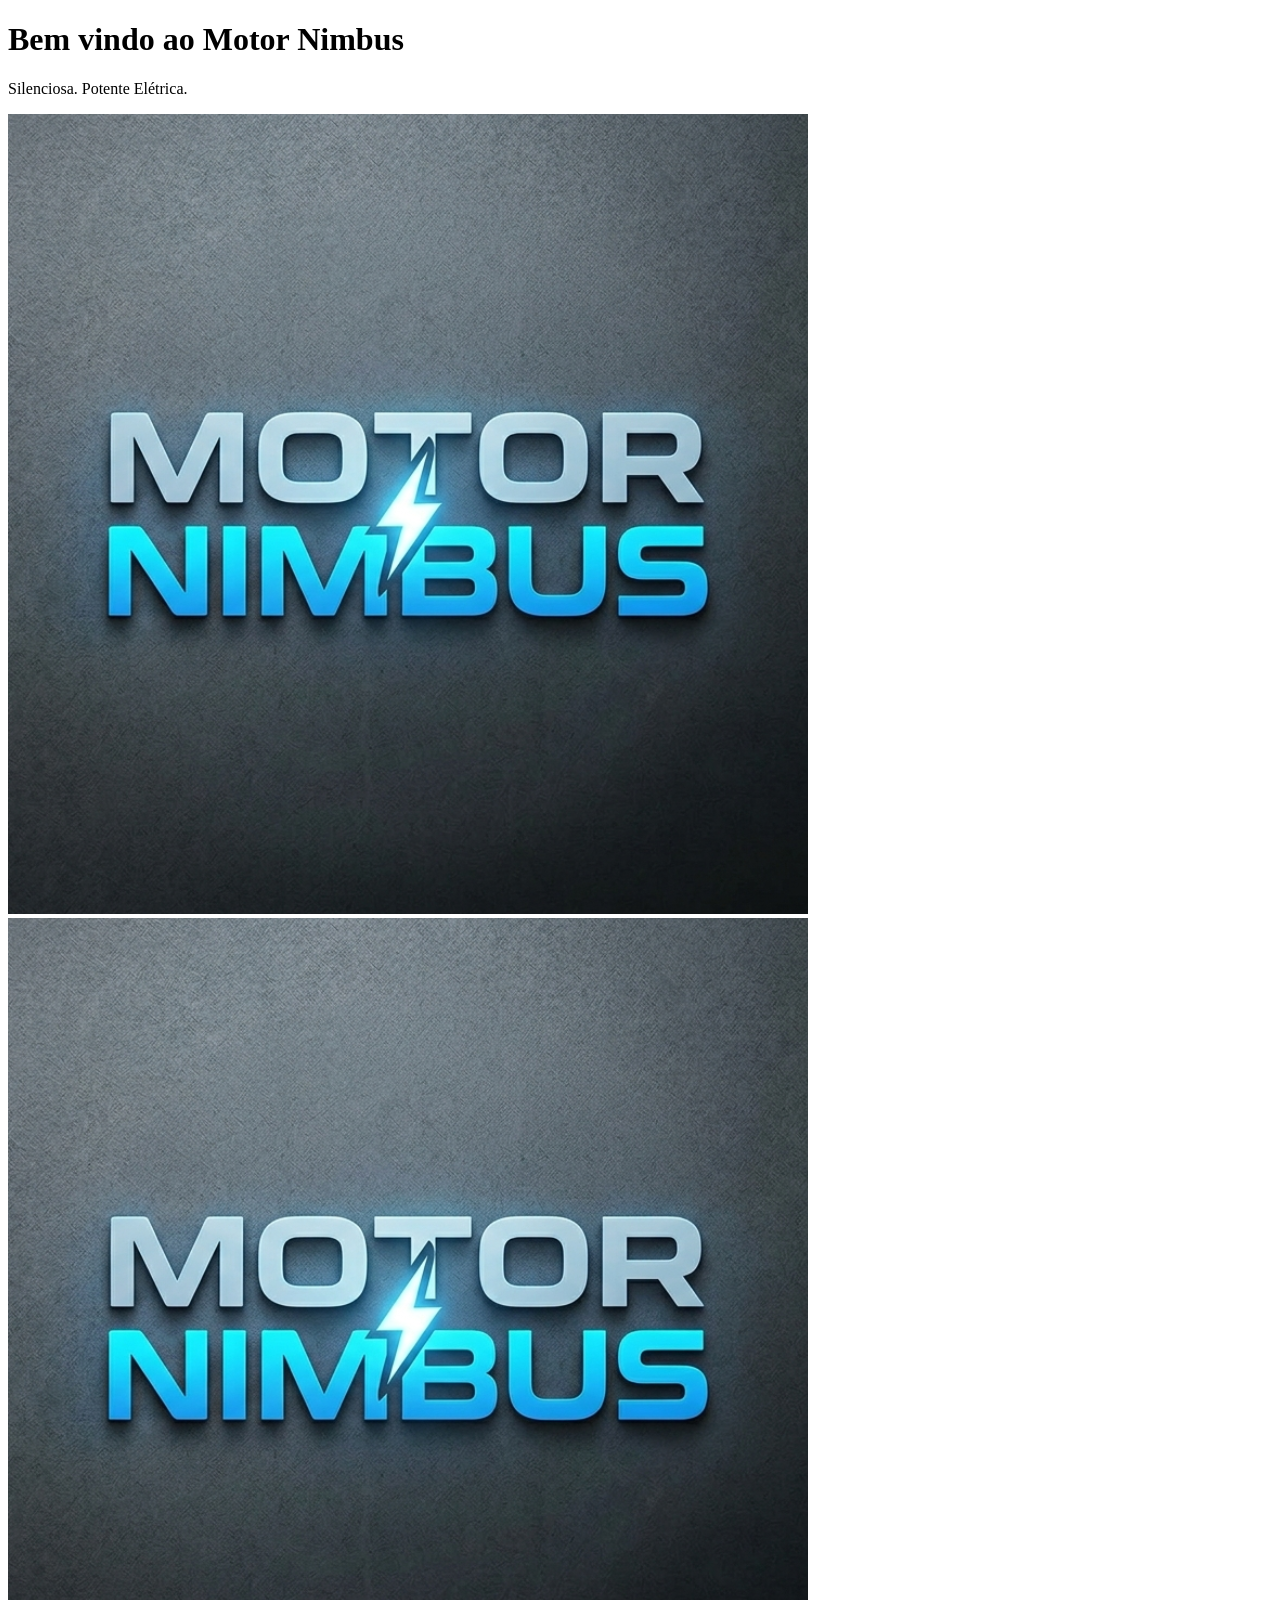
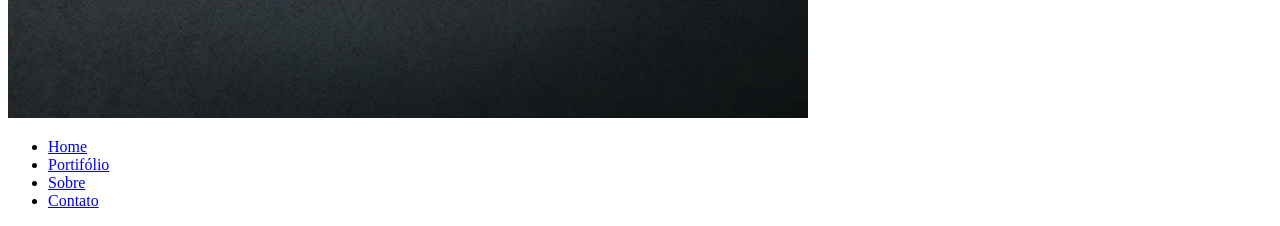
==== index.html @ 444bcf8f "feat: Criando páginas de HTML com o Hero na home" ====
<!DOCTYPE html>
<html lang="pt-br">
<head>
    <meta charset="UTF-8">
    <meta name="viewport" content="width=device-width, initial-scale=1.0">
    <title>Início - Motor Nimbus</title>
</head>
<body>

    <div id="inicio">
        <h1 id="titulo">Bem vindo ao Motor Nimbus</h1>
        <p id="frase">Silenciosa. Potente Elétrica.</p>
        <img src="./src/assets/logo.PNG" alt="imagem" id="imgHero">
    </div>

    <header>
        <img src="./src/assets/logo.PNG" alt="logo" id="logo">
        <nav>
            <ul>
                <li><a href="index.html">Home</a></li>
                <li><a href="./src/pages/portifolio.html">Portifólio</a></li>
                <li><a href="./src/pages/sobre.html">Sobre</a></li>
                <li><a href="./src/pages/contato.html">Contato</a></li>
            </ul>
        </nav>
    </header>
</body>
</html>
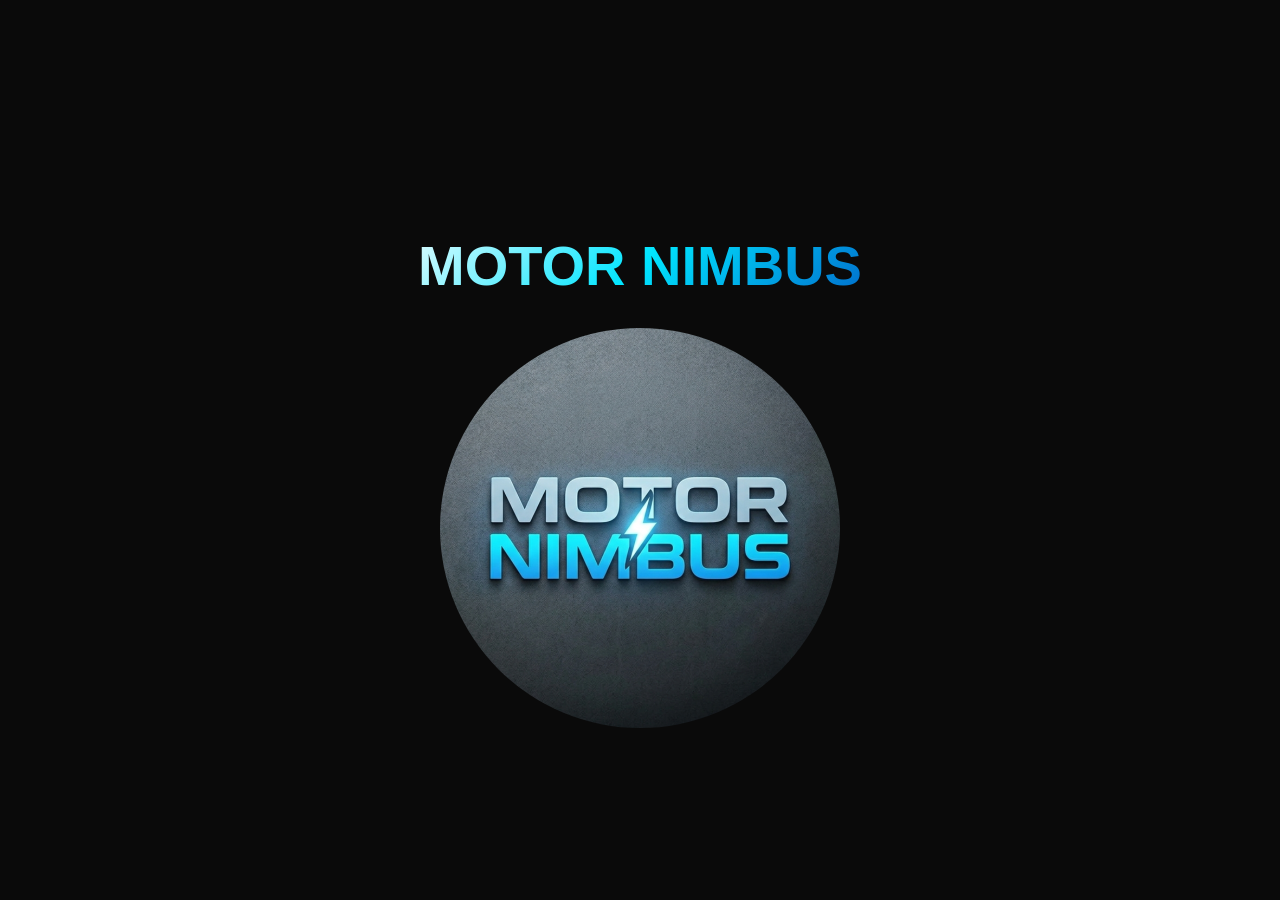
==== commit 01f118e1: "style: Estilizando Home e Sobre + JS para o Hero" ====
--- a/index.html
+++ b/index.html
@@ -4,25 +4,35 @@
     <meta charset="UTF-8">
     <meta name="viewport" content="width=device-width, initial-scale=1.0">
     <title>Início - Motor Nimbus</title>
+    <link rel="stylesheet" href="./src/css/estilo.css">
 </head>
 <body>
+    <main>
 
-    <div id="inicio">
-        <h1 id="titulo">Bem vindo ao Motor Nimbus</h1>
-        <p id="frase">Silenciosa. Potente Elétrica.</p>
-        <img src="./src/assets/logo.PNG" alt="imagem" id="imgHero">
-    </div>
+        <div id="inicio">
+            <h1 id="titulo">Motor Nimbus</h1>
+            <img src="./src/assets/logo.PNG" alt="Logo Motor Nimbus" id="imgHero">
+        </div>
 
-    <header>
-        <img src="./src/assets/logo.PNG" alt="logo" id="logo">
-        <nav>
-            <ul>
-                <li><a href="index.html">Home</a></li>
-                <li><a href="./src/pages/portifolio.html">Portifólio</a></li>
-                <li><a href="./src/pages/sobre.html">Sobre</a></li>
-                <li><a href="./src/pages/contato.html">Contato</a></li>
-            </ul>
-        </nav>
-    </header>
+        <header>
+            <img src="./src/assets/logo.PNG" alt="logo" id="logo">
+            <nav>
+                <ul>
+                    <li><a href="index.html">Home</a></li>
+                    <li><a href="./src/pages/portifolio.html">Portifólio</a></li>
+                    <li><a href="./pages/sobre.html">Sobre</a></li>
+                    <li><a href="./src/pages/contato.html">Contato</a></li>
+                </ul>
+            </nav>
+        </header>
+
+        <div class="imgPrincipal">
+            <h1>Motor Nimbus</h1>
+            <img src="./src/assets/logo.PNG" alt="ImagemPrincipal">
+        </div>
+        
+
+    </main>
+    <script src="./src/js/script.js"></script>
 </body>
 </html>
--- a/src/css/estilo.css
+++ b/src/css/estilo.css
@@ -0,0 +1,198 @@
+:root {
+    --color1: #f0f0f0;
+    --color2: #333;
+    --color3: #555;
+    --color4: #00e5ff;
+    --color5: #005cc5;
+    --color6: #0a0a0a;
+    --colorLinear: linear-gradient(135deg, #ffffff, #00e5ff, #005cc5);
+    --fontFamily: "Cascadia Code", sans-serif;
+}
+
+* {
+    margin: 0;
+    padding: 0;
+    box-sizing: border-box;
+}
+
+body {
+    background: var(--color6);
+    font-family: var(--fontFamily);
+}
+
+#inicio {
+    position: fixed;
+    top: 0;
+    left: 0;
+    width: 100%;
+    height: 100%;
+    display: flex;
+    flex-direction: column;
+    background: var(--color6);
+    justify-content: center;
+    align-items: center;
+    opacity: 1;
+    transition: opacity 1s ease-in-out;
+}
+
+#titulo {
+    text-align: center;
+    font-size: 3.5rem;
+    background: var(--colorLinear);
+    text-transform: uppercase;
+    -webkit-text-fill-color: transparent;
+    background-clip: text;
+    animation: efeito 1s ease-in-out;
+    margin-bottom: 30px;
+}
+
+@keyframes efeito {
+    from {
+        opacity: 0;
+        transform: translateY(-20px);
+    }
+    to {
+        opacity: 1;
+        transform: translateY(0px);
+    }
+}
+
+#imgHero {
+    width: 400px;
+    height: 400px;
+    border-radius: 50%;
+}
+
+header {
+    background: var(--color2);
+    color: var(--color4);
+    padding: 20px 40px;
+    align-items: center;
+    display: flex;
+    justify-content: space-between;
+    border-radius: 0 0 20px 20px;
+}
+
+header #logo {
+    width: 70px;
+    height: 70px;
+    border-radius: 50%;
+}
+
+header nav ul {
+    display: flex;
+    gap: 20px;
+    list-style: none;
+}
+
+header nav ul li a {
+    text-decoration: none;
+    color: var(--color1);
+    font-weight: 800;
+}
+
+header nav ul li a:hover {
+    color: var(--color4);
+    text-decoration: underline;
+    text-transform: uppercase;
+}
+
+.imgPrincipal {
+    display: flex;
+    flex-direction: column;
+    justify-content: center;
+    align-items: center;
+    width: 100%;
+    margin-top: 60px;
+}
+
+.imgPrincipal h1 {
+    text-align: center;
+    font-size: 3.5rem;
+    background: var(--colorLinear);
+    text-transform: uppercase;
+    -webkit-text-fill-color: transparent;
+    background-clip: text;
+    margin-bottom: 30px;
+}
+
+.imgPrincipal img {
+    width: 400px;
+    height: 400px;
+    border-radius: 50%;
+}
+
+#titulo-sobre {
+    margin-top: 20px;
+    text-align: center;
+    font-size: 3.5rem;
+    background: var(--colorLinear);
+    text-transform: uppercase;
+    -webkit-text-fill-color: transparent;
+    background-clip: text;
+}
+
+header {
+    background: var(--color2);
+    color: var(--color4);
+    padding: 20px 40px;
+    align-items: center;
+    display: flex;
+    justify-content: space-between;
+    border-radius: 0 0 20px 20px;
+}
+
+header #logo {
+    width: 70px;
+    height: 70px;
+    border-radius: 50%;
+}
+
+header nav ul {
+    display: flex;
+    gap: 20px;
+    list-style: none;
+}
+
+header nav ul li a {
+    text-decoration: none;
+    color: var(--color1);
+    font-weight: 800;
+}
+
+header nav ul li a:hover {
+    color: var(--color4);
+    text-decoration: underline;
+    text-transform: uppercase;
+}
+
+main h1 {
+    margin-top: 60px;
+    text-align: center;
+    font-size: 2.5rem;
+    background: var(--colorLinear);
+    text-transform: uppercase;
+    -webkit-text-fill-color: transparent;
+    background-clip: text;
+    padding: 0 40px;
+    animation: efeito 1s ease-in-out;
+}
+
+main h2 {
+    margin-top: 40px;
+    text-align: center;
+    font-size: 1.6rem;
+    color: var(--color4);
+    text-transform: uppercase;
+    letter-spacing: 3px;
+    padding: 0 40px;
+}
+
+main p {
+    margin-top: 20px;
+    text-align: center;
+    font-size: 1.1rem;
+    color: var(--color1);
+    line-height: 1.8;
+    padding: 0 80px;
+}
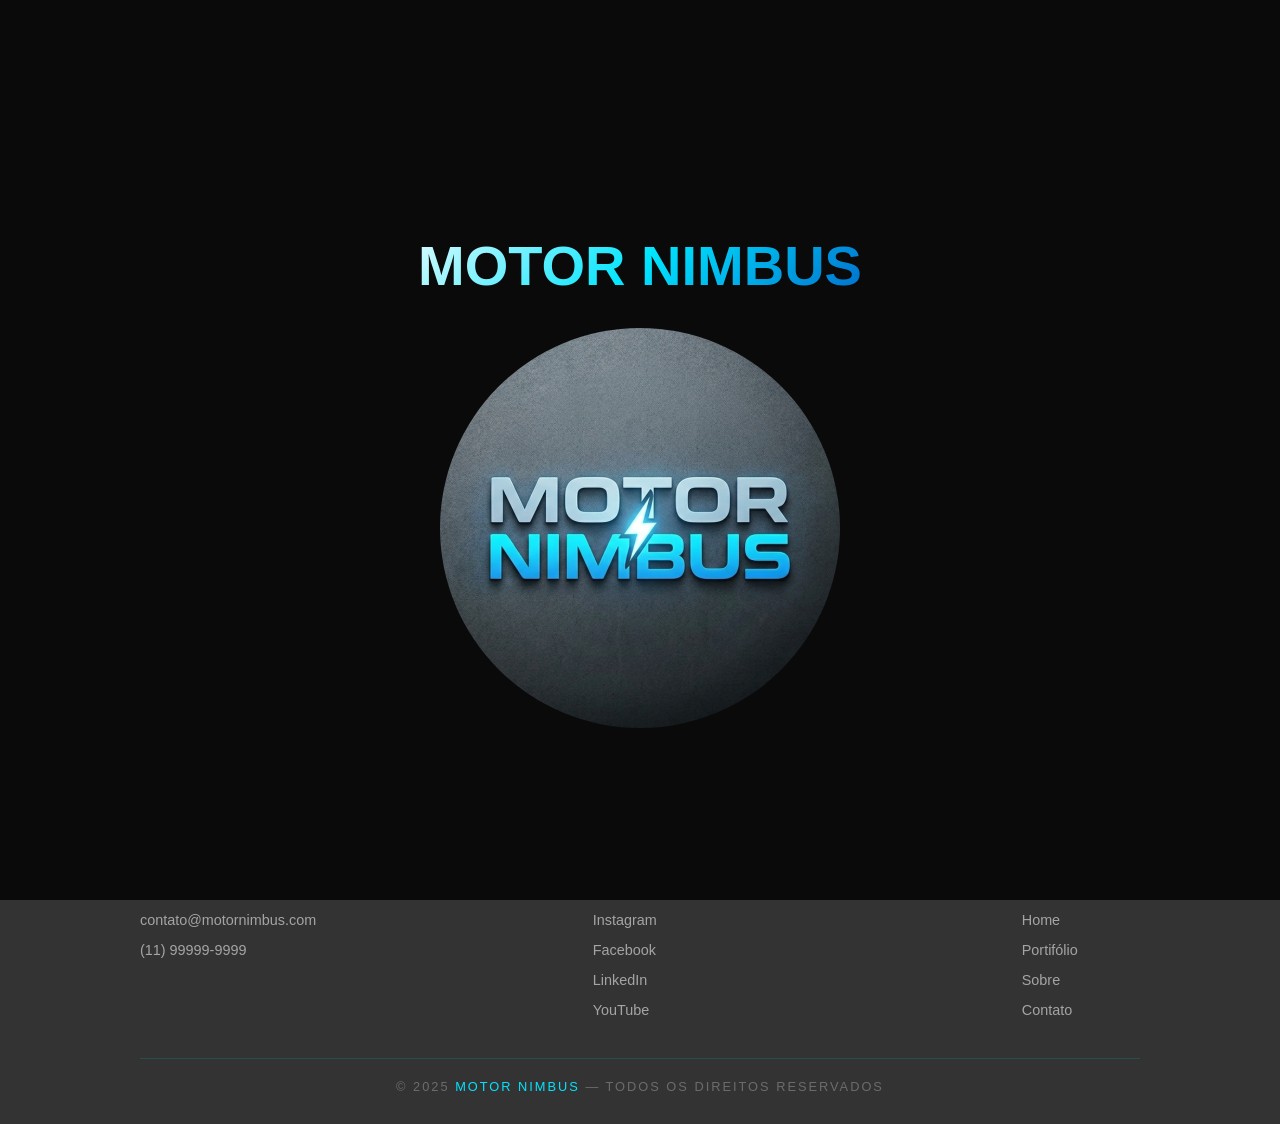
==== commit c13ff93b: "style: Estilizando Contato" ====
--- a/index.html
+++ b/index.html
@@ -19,9 +19,9 @@
             <nav>
                 <ul>
                     <li><a href="index.html">Home</a></li>
-                    <li><a href="./src/pages/portifolio.html">Portifólio</a></li>
+                    <li><a href="./pages/portifolio.html">Portifólio</a></li>
                     <li><a href="./pages/sobre.html">Sobre</a></li>
-                    <li><a href="./src/pages/contato.html">Contato</a></li>
+                    <li><a href="/pages/contato.html">Contato</a></li>
                 </ul>
             </nav>
         </header>
@@ -33,6 +33,39 @@
         
 
     </main>
+
+    <footer>
+        <div class="footer-grid">
+
+            <div class="footer-col">
+                <h3>Contato</h3>
+                <a>contato@motornimbus.com</a>
+                <a>(11) 99999-9999</a>
+            </div>
+
+            <div class="footer-col">
+                <h3>Redes Sociais</h3>
+                <a href="#">Instagram</a>
+                <a href="#">Facebook</a>
+                <a href="#">LinkedIn</a>
+                <a href="#">YouTube</a>
+            </div>
+
+            <div class="footer-col">
+                <h3>Navegação</h3>
+                <a href="/index.html">Home</a>
+                <a href="/src/pages/portifolio.html">Portifólio</a>
+                <a href="/src/pages/sobre.html">Sobre</a>
+                <a href="/src/pages/contato.html">Contato</a>
+            </div>
+        </div>
+
+        <div class="footer-divider"></div>
+
+        <p class="footer-bottom"> &copy; 2025 <span>Motor Nimbus</span> — Todos os direitos reservados</p>
+    </footer>
+
+
     <script src="./src/js/script.js"></script>
 </body>
 </html>
--- a/src/css/estilo.css
+++ b/src/css/estilo.css
@@ -20,6 +20,8 @@
     font-family: var(--fontFamily);
 }
 
+/* Estilizando o Hero */
+
 #inicio {
     position: fixed;
     top: 0;
@@ -63,6 +65,8 @@
     border-radius: 50%;
 }
 
+/* Estilizando o Header */
+
 header {
     background: var(--color2);
     color: var(--color4);
@@ -97,6 +101,8 @@
     text-transform: uppercase;
 }
 
+/* Estilizando a imgPrincipal (Home) */
+
 .imgPrincipal {
     display: flex;
     flex-direction: column;
@@ -122,6 +128,8 @@
     border-radius: 50%;
 }
 
+/* Estilizando a página Sobre */
+
 #titulo-sobre {
     margin-top: 20px;
     text-align: center;
@@ -130,40 +138,6 @@
     text-transform: uppercase;
     -webkit-text-fill-color: transparent;
     background-clip: text;
-}
-
-header {
-    background: var(--color2);
-    color: var(--color4);
-    padding: 20px 40px;
-    align-items: center;
-    display: flex;
-    justify-content: space-between;
-    border-radius: 0 0 20px 20px;
-}
-
-header #logo {
-    width: 70px;
-    height: 70px;
-    border-radius: 50%;
-}
-
-header nav ul {
-    display: flex;
-    gap: 20px;
-    list-style: none;
-}
-
-header nav ul li a {
-    text-decoration: none;
-    color: var(--color1);
-    font-weight: 800;
-}
-
-header nav ul li a:hover {
-    color: var(--color4);
-    text-decoration: underline;
-    text-transform: uppercase;
 }
 
 main h1 {
@@ -175,7 +149,6 @@
     -webkit-text-fill-color: transparent;
     background-clip: text;
     padding: 0 40px;
-    animation: efeito 1s ease-in-out;
 }
 
 main h2 {
@@ -195,4 +168,168 @@
     color: var(--color1);
     line-height: 1.8;
     padding: 0 80px;
+}
+
+/* Estilizando o Formulário de Contato */
+
+.pagina-contato form {
+    display: flex;
+    justify-content: center;
+    align-items: center;
+    margin-top: 60px;
+    padding: 0 20px;
+}
+
+.pagina-contato fieldset {
+    display: flex;
+    flex-direction: column;
+    width: 100%;
+    max-width: 600px;
+    border: 1px solid var(--color4);
+    border-radius: 20px;
+    padding: 40px;
+    gap: 10px;
+}
+
+.pagina-contato legend {
+    color: var(--color4);
+    font-size: 1.5rem;
+    text-transform: uppercase;
+    letter-spacing: 3px;
+    padding: 0 10px;
+    text-align: center;
+}
+
+.pagina-contato label {
+    color: var(--color1);
+    font-size: 0.9rem;
+    text-transform: uppercase;
+    letter-spacing: 2px;
+    margin-top: 10px;
+}
+
+.pagina-contato input {
+    background: var(--color2);
+    border: 1px solid var(--color3);
+    border-radius: 10px;
+    padding: 12px 16px;
+    color: var(--color1);
+    font-family: var(--fontFamily);
+    font-size: 1rem;
+}
+
+.pagina-contato input:focus {
+    outline: none;
+    border-color: var(--color4);
+}
+
+.pagina-contato textarea {
+    background: var(--color2);
+    border: 1px solid var(--color3);
+    border-radius: 10px;
+    padding: 12px 16px;
+    color: var(--color1);
+    font-family: var(--fontFamily);
+    font-size: 1rem;
+    height: 150px;
+    resize: vertical;
+}
+
+.pagina-contato textarea:focus {
+    outline: none;
+    border-color: var(--color4);
+}
+
+.pagina-contato button {
+    margin-top: 10px;
+    padding: 14px;
+    background: var(--colorLinear);
+    border: none;
+    border-radius: 10px;
+    color: var(--color6);
+    font-family: var(--fontFamily);
+    font-size: 1rem;
+    font-weight: 800;
+    text-transform: uppercase;
+    letter-spacing: 3px;
+    cursor: pointer;
+}
+
+.pagina-contato button:hover {
+    opacity: 0.85;
+}
+
+
+/* Estilizando o Footer */
+
+footer {
+    margin-top: 80px;
+    background: var(--color2);
+    border-top: 1px solid rgba(0, 229, 255, 0.2);
+    padding: 60px 40px 30px;
+    font-family: var(--fontFamily);
+}
+
+.footer-grid {
+    display: flex;
+    justify-content: space-between;
+    gap: 40px;
+    flex-wrap: wrap;
+    max-width: 1000px;
+    margin: 0 auto;
+}
+
+.footer-col {
+    display: flex;
+    flex-direction: column;
+    gap: 14px;
+}
+
+.footer-col h3 {
+    color: var(--color4);
+    font-size: 0.8rem;
+    text-transform: uppercase;
+    letter-spacing: 4px;
+    margin-bottom: 6px;
+    border-bottom: 1px solid rgba(0, 229, 255, 0.2);
+    padding-bottom: 10px;
+}
+
+.footer-col a,
+.footer-col span {
+    color: rgba(240, 240, 240, 0.6);
+    text-decoration: none;
+    font-size: 0.9rem;
+    transition: color 0.3s ease;
+    display: flex;
+    align-items: center;
+    gap: 10px;
+}
+
+.footer-col a:hover {
+    color: var(--color4);
+}
+
+.footer-icon {
+    font-size: 1.1rem;
+}
+
+.footer-divider {
+    width: 100%;
+    max-width: 1000px;
+    margin: 40px auto 20px;
+    height: 1px;
+    background: rgba(0, 229, 255, 0.15);
+}
+
+.footer-bottom {
+    text-align: center;
+    color: rgba(240, 240, 240, 0.3);
+    font-size: 0.8rem;
+    letter-spacing: 2px;
+    text-transform: uppercase;
+}
+
+.footer-bottom span {
+    color: var(--color4);
 }
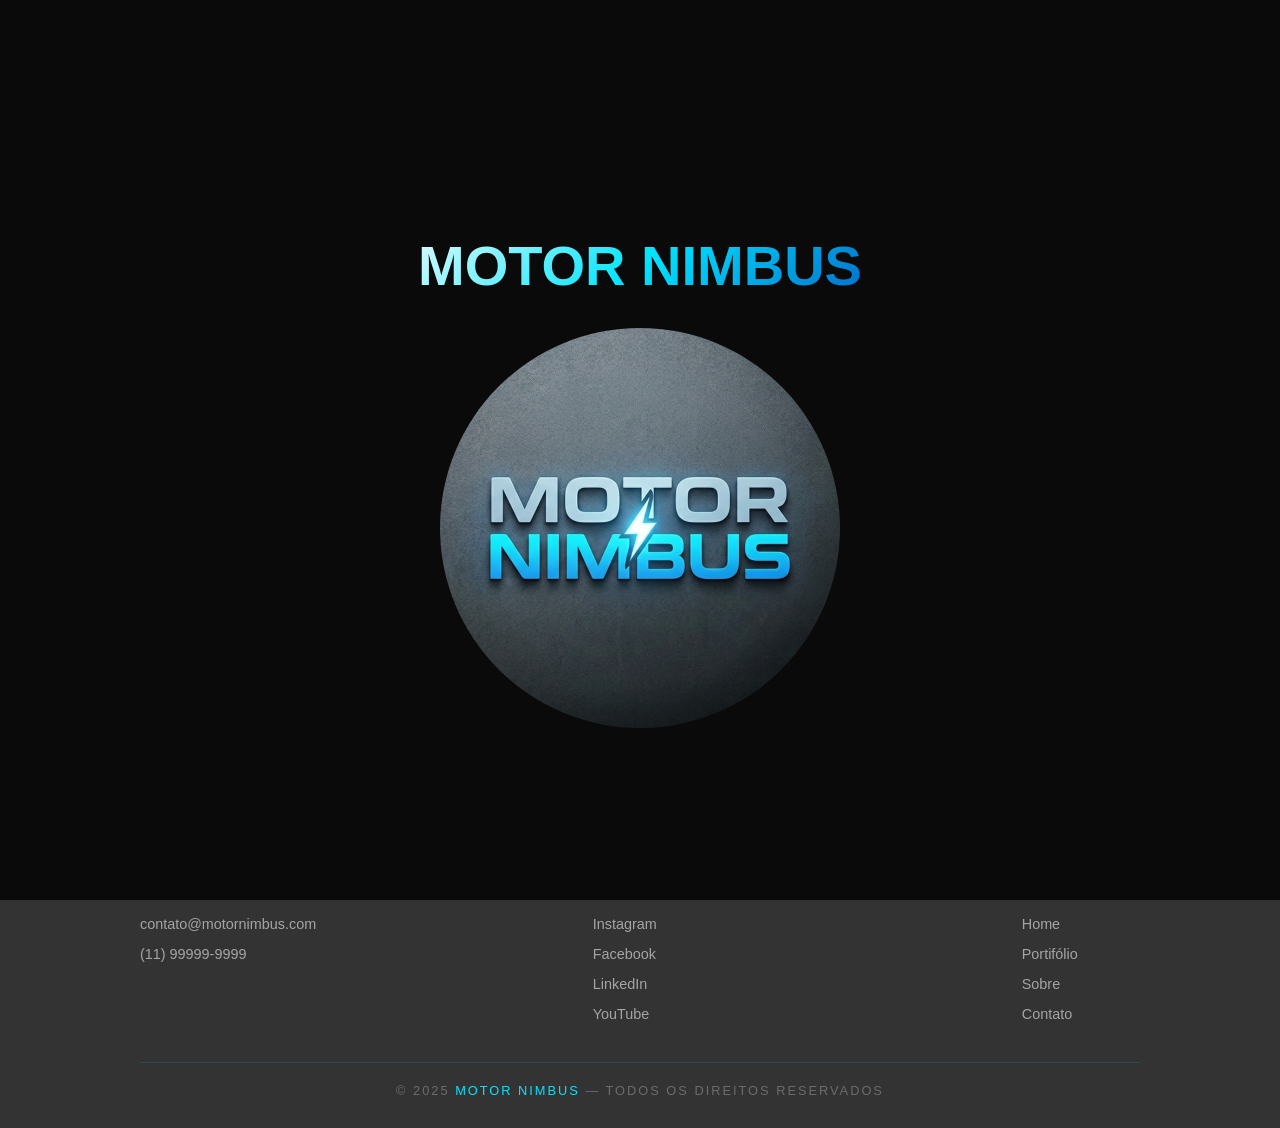
==== commit bb76df0a: "chore: Deixando o logotipo clicável para voltar para o home" ====
--- a/index.html
+++ b/index.html
@@ -15,13 +15,15 @@
         </div>
 
         <header>
-            <img src="./src/assets/logo.PNG" alt="logo" id="logo">
+            <a href="index.html">
+                <img src="./src/assets/logo.PNG" alt="logo" id="logo">
+            </a>
             <nav>
                 <ul>
                     <li><a href="index.html">Home</a></li>
                     <li><a href="./pages/portifolio.html">Portifólio</a></li>
                     <li><a href="./pages/sobre.html">Sobre</a></li>
-                    <li><a href="/pages/contato.html">Contato</a></li>
+                    <li><a href="./pages/contato.html">Contato</a></li>
                 </ul>
             </nav>
         </header>
--- a/src/css/estilo.css
+++ b/src/css/estilo.css
@@ -20,7 +20,7 @@
     font-family: var(--fontFamily);
 }
 
-/* Estilizando o Hero */
+/* Estilizando o Hero (tela de entrada) */
 
 #inicio {
     position: fixed;
@@ -332,4 +332,289 @@
 
 .footer-bottom span {
     color: var(--color4);
+}
+
+
+/* Estilizando o Portifólio */
+
+#container {
+    padding: 60px 15%;
+}
+
+#container h2 {
+    text-align: center;
+    font-size: 1.8rem;
+    text-transform: uppercase;
+    letter-spacing: 4px;
+    background: var(--colorLinear);
+    -webkit-text-fill-color: transparent;
+    background-clip: text;
+    margin-bottom: 10px;
+}
+
+.card {
+    display: grid;
+    grid-template-columns: repeat(auto-fit, minmax(250px, 1fr));
+    gap: 30px;
+    margin-top: 40px;
+}
+
+.produto-card {
+    background: var(--color2);
+    border-radius: 16px;
+    overflow: hidden;
+    border: 1px solid rgba(0, 229, 255, 0.2);
+    transition: transform 0.3s ease, border-color 0.3s ease;
+}
+
+.produto-card:hover {
+    transform: translateY(-10px);
+    border-color: var(--color4);
+}
+
+.produto-card img {
+    width: 100%;
+    height: 200px;
+    object-fit: cover;
+}
+
+.card-content {
+    padding: 20px;
+    text-align: center;
+    display: flex;
+    flex-direction: column;
+    align-items: center;
+    gap: 12px;
+}
+
+.card-content h3 {
+    color: var(--color1);
+    font-size: 1.2rem;
+    text-transform: uppercase;
+    letter-spacing: 2px;
+}
+
+.preco {
+    font-size: 1.2rem;
+    font-weight: 700;
+    background: var(--colorLinear);
+    -webkit-text-fill-color: transparent;
+    background-clip: text;
+    margin: 0;
+}
+
+.btn-comprar {
+    background: transparent;
+    color: var(--color4);
+    border: 1px solid var(--color4);
+    padding: 10px 20px;
+    border-radius: 10px;
+    cursor: pointer;
+    width: 70%;
+    font-family: var(--fontFamily);
+    font-weight: 800;
+    text-transform: uppercase;
+    letter-spacing: 2px;
+    font-size: 0.85rem;
+    transition: background 0.3s ease, color 0.3s ease;
+}
+
+.btn-comprar:hover {
+    background: var(--color4);
+    color: var(--color6);
+}
+
+.preco-antigo {
+    font-size: 0.95rem;
+    color: var(--color3);
+    text-decoration: line-through;
+    margin: 0;
+}
+
+.desconto {
+    font-size: 0.85rem;
+    color: var(--color4);
+    font-weight: 800;
+    margin: 0;
+}
+
+
+/* REesponsividade — Tablet */
+
+@media (max-width: 768px) {
+
+    /* Header */
+    header {
+        padding: 16px 20px;
+        flex-wrap: wrap;
+        gap: 10px;
+    }
+
+    header #logo {
+        width: 52px;
+        height: 52px;
+    }
+
+    header nav ul {
+        gap: 12px;
+        flex-wrap: wrap;
+        justify-content: flex-end;
+    }
+
+    header nav ul li a {
+        font-size: 0.85rem;
+    }
+
+    /* Hero */
+    #titulo {
+        font-size: 2.2rem;
+        padding: 0 20px;
+    }
+
+    #imgHero {
+        width: 220px;
+        height: 220px;
+    }
+
+    /* Home */
+    .imgPrincipal {
+        margin-top: 40px;
+        padding: 0 20px;
+    }
+
+    .imgPrincipal h1 {
+        font-size: 2rem;
+        margin-bottom: 20px;
+    }
+
+    .imgPrincipal img {
+        width: 220px;
+        height: 220px;
+    }
+
+    /* Sobre */
+    #titulo-sobre {
+        font-size: 1.8rem;
+        padding: 0 20px;
+        margin-top: 30px;
+    }
+
+    main h1 {
+        font-size: 1.7rem;
+        padding: 0 20px;
+        margin-top: 30px;
+    }
+
+    main h2 {
+        font-size: 1.1rem;
+        letter-spacing: 1.5px;
+        padding: 0 20px;
+        margin-top: 28px;
+    }
+
+    main p {
+        font-size: 1rem;
+        padding: 0 20px;
+        text-align: left;
+    }
+
+    /* Portfólio */
+    #container {
+        padding: 40px 20px;
+    }
+
+    #container h2 {
+        font-size: 1.3rem;
+        letter-spacing: 2px;
+    }
+
+    .card {
+        grid-template-columns: 1fr;
+        gap: 20px;
+    }
+
+    .btn-comprar {
+        width: 100%;
+    }
+
+    /* Formulário */
+    .pagina-contato form {
+        margin-top: 40px;
+        padding: 0 16px;
+    }
+
+    .pagina-contato fieldset {
+        padding: 28px 20px;
+    }
+
+    .pagina-contato legend {
+        font-size: 1.1rem;
+        letter-spacing: 1.5px;
+    }
+
+    /* Footer */
+    footer {
+        margin-top: 60px;
+        padding: 40px 24px 24px;
+    }
+
+    .footer-grid {
+        flex-direction: column;
+        gap: 30px;
+    }
+}
+
+
+/* Responsividade — Mobile */
+
+@media (max-width: 480px) {
+
+    header nav ul {
+        gap: 8px;
+    }
+
+    header nav ul li a {
+        font-size: 0.78rem;
+    }
+
+    #titulo {
+        font-size: 1.7rem;
+    }
+
+    #imgHero {
+        width: 170px;
+        height: 170px;
+    }
+
+    .imgPrincipal h1 {
+        font-size: 1.6rem;
+    }
+
+    .imgPrincipal img {
+        width: 170px;
+        height: 170px;
+    }
+
+    #titulo-sobre {
+        font-size: 1.4rem;
+    }
+
+    main h1 {
+        font-size: 1.4rem;
+    }
+
+    main h2 {
+        font-size: 1rem;
+        letter-spacing: 1px;
+    }
+
+    .pagina-contato legend {
+        font-size: 0.95rem;
+        letter-spacing: 1px;
+    }
+
+    .pagina-contato button {
+        letter-spacing: 1.5px;
+        font-size: 0.9rem;
+    }
 }
